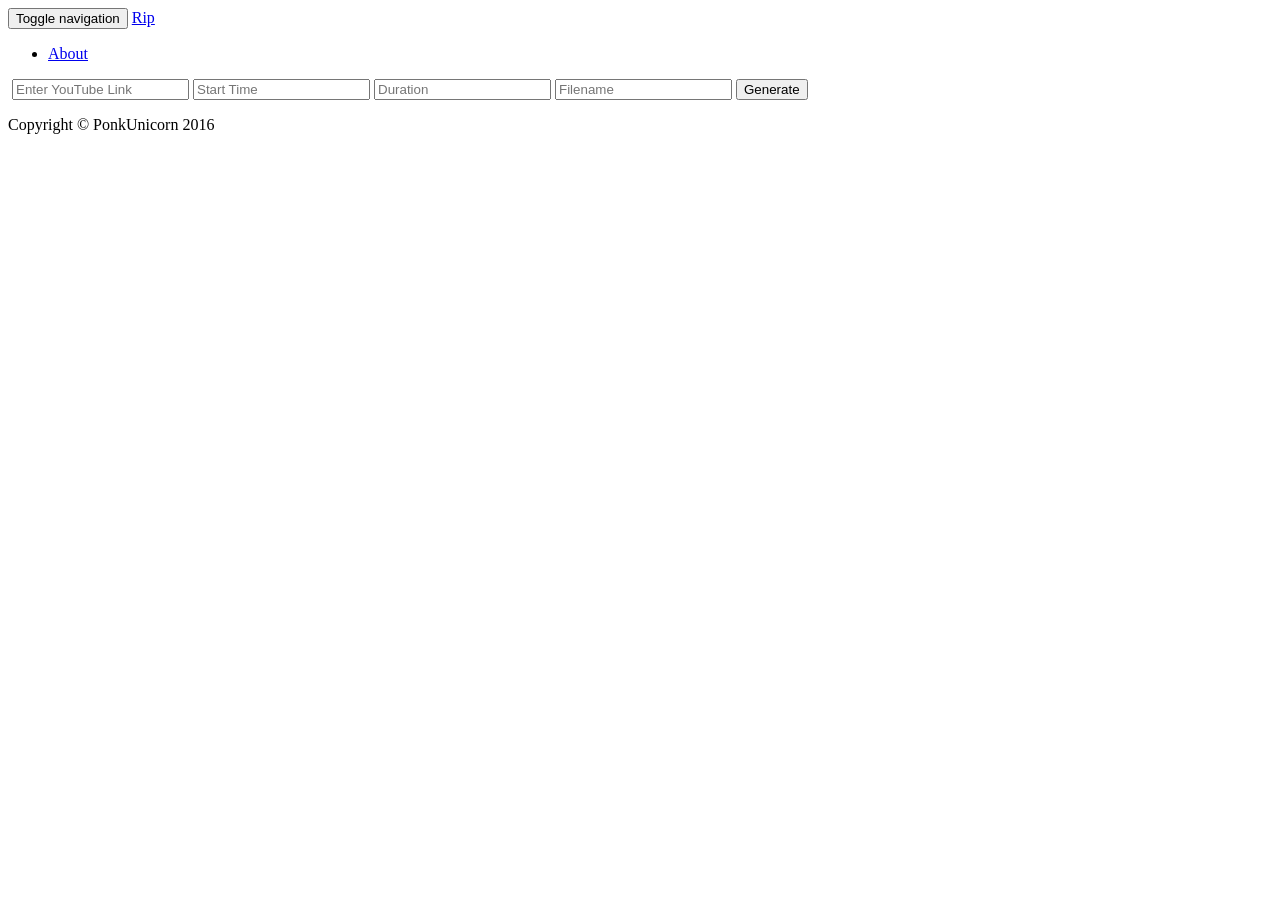
==== templates/index.html @ 5ac0eec1 "Winners" ====
<!DOCTYPE html>
<html lang="en">

<head>

    <meta charset="utf-8">
    <meta http-equiv="X-UA-Compatible" content="IE=edge">
    <meta name="viewport" content="width=device-width, initial-scale=1">
    <meta name="description" content="">
    <meta name="author" content="">

    <title>rip</title>

    <!-- Bootstrap Core CSS -->
    <link href="css/bootstrap.min.css" rel="stylesheet">

    <!-- Custom CSS -->
    <link href="css/full-width-pics.css" rel="stylesheet">

    <!-- HTML5 Shim and Respond.js IE8 support of HTML5 elements and media queries -->
    <!-- WARNING: Respond.js doesn't work if you view the page via file:// -->
    <!--[if lt IE 9]>
        <script src="https://oss.maxcdn.com/libs/html5shiv/3.7.0/html5shiv.js"></script>
        <script src="https://oss.maxcdn.com/libs/respond.js/1.4.2/respond.min.js"></script>
    <![endif]-->

</head>

<body>

    <!-- Navigation -->


    <!-- Full Width Image Header with Logo -->
    <!-- Image backgrounds are set within the full-width-pics.css file. -->
    <header class="">
        <nav class="navbar navbar-inverse navbar-fixed-top" role="navigation">
        <div class="container">
            <!-- Brand and toggle get grouped for better mobile display -->
            <div class="navbar-header">
                <button type="text" class="navbar-toggle" data-toggle="collapse" data-target="#bs-example-navbar-collapse-1">
                    <span class="sr-only">Toggle navigation</span>
                    <span class="icon-bar"></span>
                    <span class="icon-bar"></span>
                    <span class="icon-bar"></span>
                </button>
                <a class="navbar-brand" href="#">Rip</a>
            </div>
            <!-- Collect the nav links, forms, and other content for toggling -->
            <div class="collapse navbar-collapse" id="bs-example-navbar-collapse-1">
                <ul class="nav navbar-nav">
                    <li>
                        <a href="#">About</a>
                    </li>
                </ul>
            </div>
            <!-- /.navbar-collapse -->
        </div>
        <!-- /.container -->
    </nav>
    </header>
    <div class = "content">
        <img class="img-responsive img-center" src="logo.png" alt="">
          <input type="text" class="input-medium"  placeholder="Enter YouTube Link" id="link">
					<input type="text" class="input-medium" placeholder="Start Time" id="startTime">
          <input type = "text" class = "input-medium" placeholder = "Duration" id="duration">
          <input type = "text" class = "input-medium" placeholder = "Filename" id="filename">
          <button class="btn btn-primary" type="submit" id="itslit">Generate</button>
    </div>
    <!-- Footer -->
    <footer>
        <div class="container">
            <div class="row">
                <div class="col-lg-12">
                    <p>Copyright &copy; PonkUnicorn 2016</p>
                </div>
            </div>
            <!-- /.row -->
        </div>
        <!-- /.container -->
    </footer>

    <!-- jQuery -->
    <script src="js/jquery.js"></script>

    <script>
			$(document).ready(function() {
				$('#itslit').click(function() {
					generate();
				});
			});

			function generate() {
				data = {};
				data.startTime = $("#startTime").val();
				data.link = $("#link").val();
				data.duration = $("#duration").val();
				data.filename = $("#filename").val();
				console.log(data);
				$.ajax({
					url: "/ripit",
					type: "post",
					data: JSON.stringify(data),
					contentType: "application/json",
					success: function() {
						alert("Its LIT");
					}
				});
			}


    </script>

    <!-- Bootstrap Core JavaScript -->
    <script src="js/bootstrap.min.js"></script>

</body>

</html>
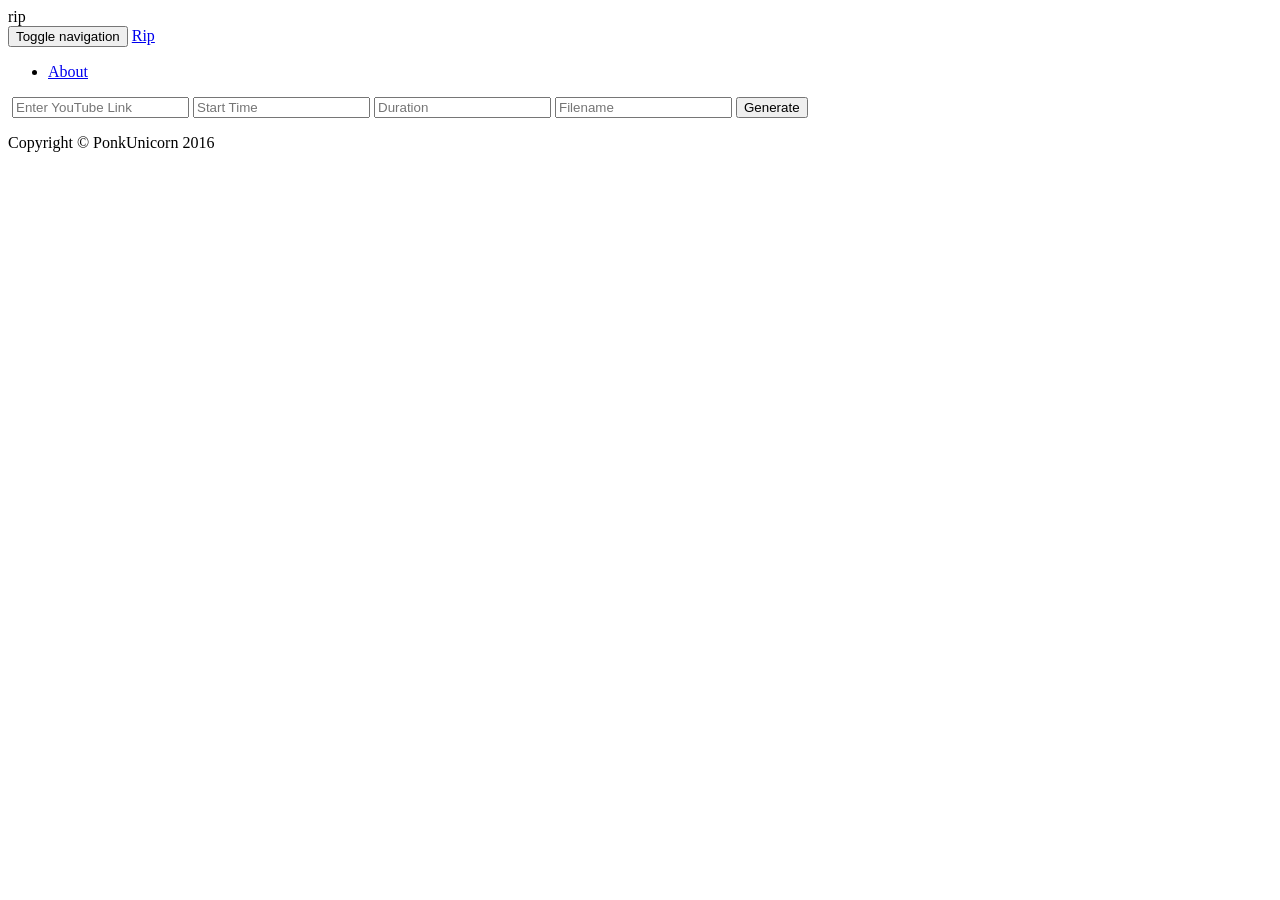
==== commit 51000434: "Working with download link" ====
--- a/templates/index.html
+++ b/templates/index.html
@@ -8,6 +8,7 @@
     <meta name="viewport" content="width=device-width, initial-scale=1">
     <meta name="description" content="">
     <meta name="author" content="">
+		<link rel="icon" href="logo.png"
 
     <title>rip</title>
 
@@ -102,8 +103,11 @@
 					type: "post",
 					data: JSON.stringify(data),
 					contentType: "application/json",
-					success: function() {
-						alert("Its LIT");
+					success: function(ret) {
+						$(".content").append("<button class='button btn-primary' href='" + ret + "' target='_blank'>Download</a>");
+					},
+					error: function(e) {
+						console.error(e);
 					}
 				});
 			}
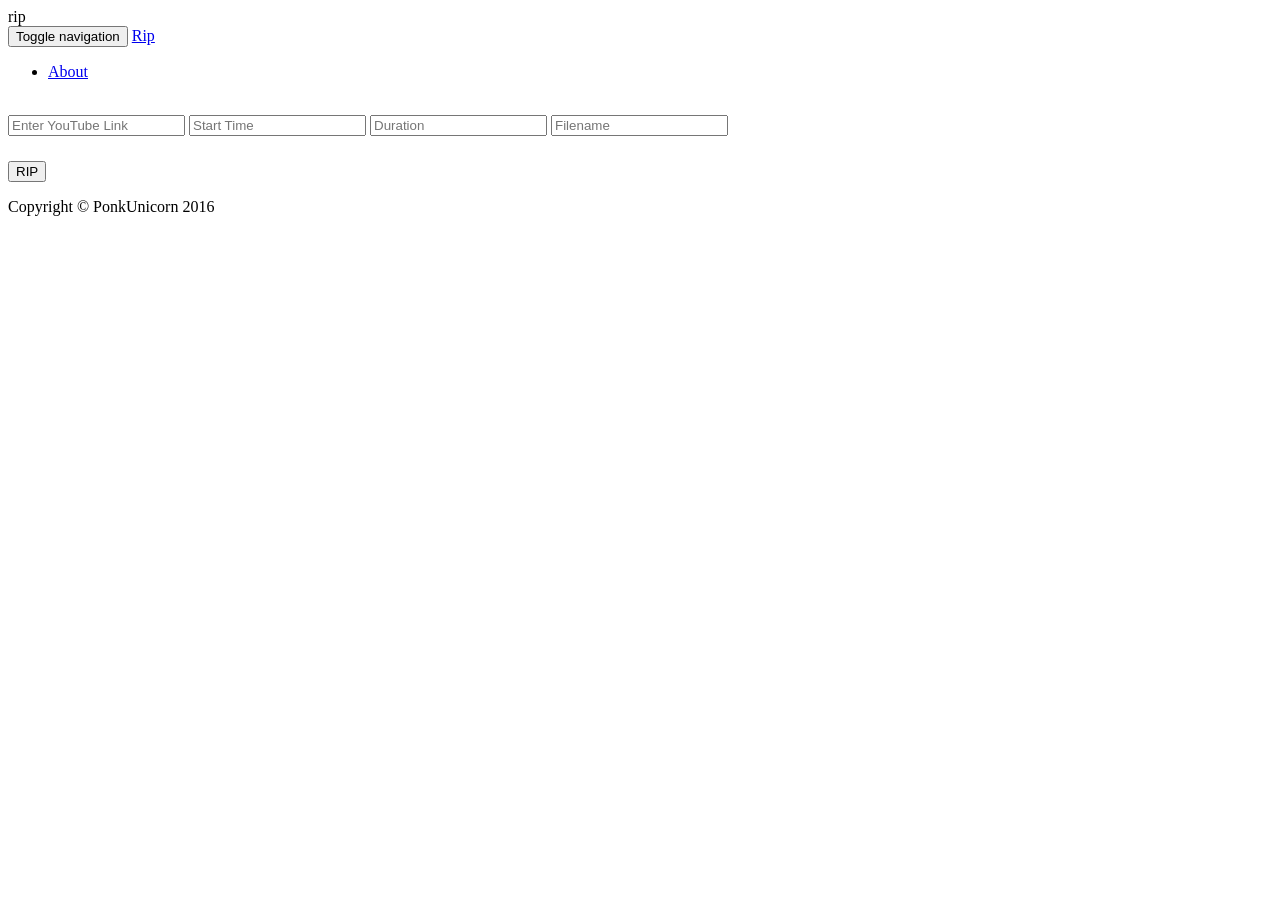
==== commit e330edad: "Now working with redirects?" ====
--- a/templates/index.html
+++ b/templates/index.html
@@ -62,11 +62,17 @@
     </header>
     <div class = "content">
         <img class="img-responsive img-center" src="logo.png" alt="">
-          <input type="text" class="input-medium"  placeholder="Enter YouTube Link" id="link">
-					<input type="text" class="input-medium" placeholder="Start Time" id="startTime">
-          <input type = "text" class = "input-medium" placeholder = "Duration" id="duration">
-          <input type = "text" class = "input-medium" placeholder = "Filename" id="filename">
-          <button class="btn btn-primary" type="submit" id="itslit">Generate</button>
+					<div class="container">
+						<div class="row">
+							<input type="text" class="input-medium"  placeholder="Enter YouTube Link" id="link">
+							<input type="text" class="input-medium" placeholder="Start Time" id="startTime">
+		          <input type = "text" class = "input-medium" placeholder = "Duration" id="duration">
+		          <input type = "text" class = "input-medium" placeholder = "Filename" id="filename">
+						</div>
+						<div class="row" style="margin-top:2%;">
+							<button class="btn btn-primary btn-large" type="submit" id="itslit">RIP</button>
+						</div>
+					</div>
     </div>
     <!-- Footer -->
     <footer>
@@ -104,7 +110,7 @@
 					data: JSON.stringify(data),
 					contentType: "application/json",
 					success: function(ret) {
-						$(".content").append("<button class='button btn-primary' href='" + ret + "' target='_blank'>Download</a>");
+						window.location = ret;
 					},
 					error: function(e) {
 						console.error(e);
